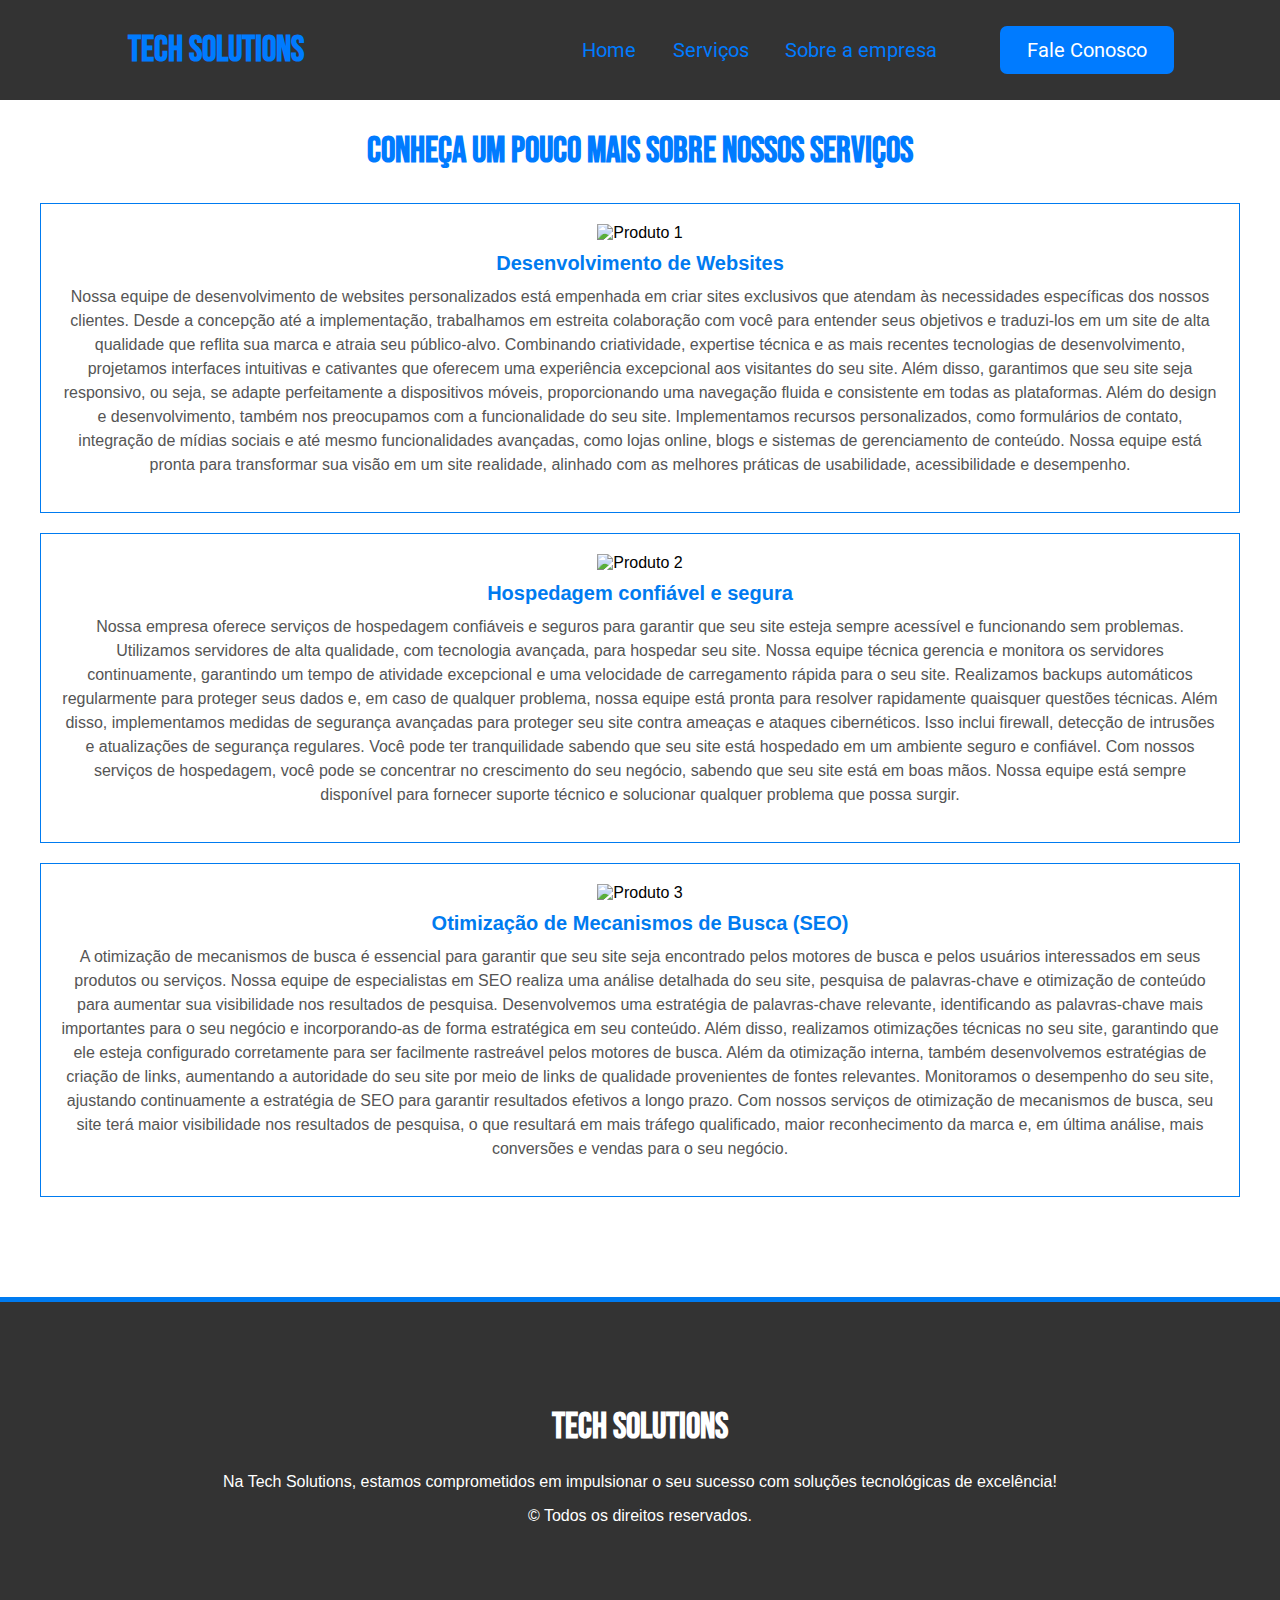
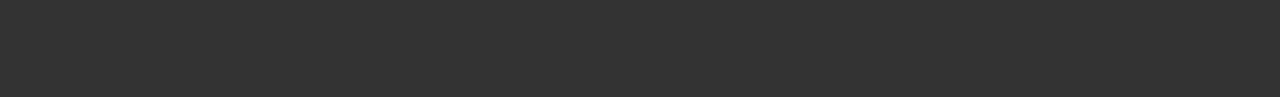
==== servicos.html @ 6cfdeaaf "Primeiro Commit" ====
<!DOCTYPE html>
<html lang="pt-br">
<head>
    <meta charset="UTF-8">
    <meta http-equiv="X-UA-Compatible" content="IE=edge">
    <meta name="description" content="Tech Solutions">
    <meta name="keywords" contents="Tech solutions, Desenvolvimento de websites, SEO, Hospedagem de sites">
    <link rel="stylesheet" href="css/servicos.css">
    <title>Tech Solutions- Serviços</title>
</head>

<body>

    <nav class="navbar">
        <div class="logo">
            <h1>Tech Solutions</h1>
        </div>
        <div class="menu">
            <a href="index.html">Home</a>
            <a href="servicos.html">Serviços</a>
            <a href="sobre.html">Sobre a empresa</a>
            <a id="botão" href="http://contate.me/techsolutions1">Fale Conosco</a>
        </div>
    </nav>


        <section>
                <h2>Conheça um pouco mais sobre nossos serviços</h2>
                <div class="produtos">
                    <div class="produto">
                        <img src="img/webdesenv.jpg" alt="Produto 1">
                        <h3>Desenvolvimento de Websites</h3>
                        <p>Nossa equipe de desenvolvimento de websites personalizados está empenhada em criar sites exclusivos que atendam às necessidades específicas dos nossos clientes. Desde a concepção até a implementação, trabalhamos em estreita colaboração com você para entender seus objetivos e traduzi-los em um site de alta qualidade que reflita sua marca e atraia seu público-alvo.
                            Combinando criatividade, expertise técnica e as mais recentes tecnologias de desenvolvimento, projetamos interfaces intuitivas e cativantes que oferecem uma experiência excepcional aos visitantes do seu site. Além disso, garantimos que seu site seja responsivo, ou seja, se adapte perfeitamente a dispositivos móveis, proporcionando uma navegação fluida e consistente em todas as plataformas. 
                            Além do design e desenvolvimento, também nos preocupamos com a funcionalidade do seu site. Implementamos recursos personalizados, como formulários de contato, integração de mídias sociais e até mesmo funcionalidades avançadas, como lojas online, blogs e sistemas de gerenciamento de conteúdo. Nossa equipe está pronta para transformar sua visão em um site realidade, alinhado com as melhores práticas de usabilidade, acessibilidade e desempenho.</p>

                   
                    </div>
                    <div class="produto">
                        <img src="img/host.jpg" alt="Produto 2">
                        <h3>Hospedagem confiável e segura</h3>
                        <p>Nossa empresa oferece serviços de hospedagem confiáveis e seguros para garantir que seu site esteja sempre acessível e funcionando sem problemas. Utilizamos servidores de alta qualidade, com tecnologia avançada, para hospedar seu site.
                            Nossa equipe técnica gerencia e monitora os servidores continuamente, garantindo um tempo de atividade excepcional e uma velocidade de carregamento rápida para o seu site. Realizamos backups automáticos regularmente para proteger seus dados e, em caso de qualquer problema, nossa equipe está pronta para resolver rapidamente quaisquer questões técnicas.                            
                            Além disso, implementamos medidas de segurança avançadas para proteger seu site contra ameaças e ataques cibernéticos. Isso inclui firewall, detecção de intrusões e atualizações de segurança regulares. Você pode ter tranquilidade sabendo que seu site está hospedado em um ambiente seguro e confiável.                            
                            Com nossos serviços de hospedagem, você pode se concentrar no crescimento do seu negócio, sabendo que seu site está em boas mãos. Nossa equipe está sempre disponível para fornecer suporte técnico e solucionar qualquer problema que possa surgir.</p>
                            
                         
                    </div>
                    <div class="produto">
                        <img src="img/seoproduto.jpg" alt="Produto 3">
                        <h3>Otimização de Mecanismos de Busca (SEO)</h3>
                        <p>A otimização de mecanismos de busca é essencial para garantir que seu site seja encontrado pelos motores de busca e pelos usuários interessados em seus produtos ou serviços. Nossa equipe de especialistas em SEO realiza uma análise detalhada do seu site, pesquisa de palavras-chave e otimização de conteúdo para aumentar sua visibilidade nos resultados de pesquisa.
                            Desenvolvemos uma estratégia de palavras-chave relevante, identificando as palavras-chave mais importantes para o seu negócio e incorporando-as de forma estratégica em seu conteúdo. Além disso, realizamos otimizações técnicas no seu site, garantindo que ele esteja configurado corretamente para ser facilmente rastreável pelos motores de busca.                          
                            Além da otimização interna, também desenvolvemos estratégias de criação de links, aumentando a autoridade do seu site por meio de links de qualidade provenientes de fontes relevantes. Monitoramos o desempenho do seu site, ajustando continuamente a estratégia de SEO para garantir resultados efetivos a longo prazo.                           
                            Com nossos serviços de otimização de mecanismos de busca, seu site terá maior visibilidade nos resultados de pesquisa, o que resultará em mais tráfego qualificado, maior reconhecimento da marca e, em última análise, mais conversões e vendas para o seu negócio.                         
                            </p>


                    </div>
                </div>
            </section>

            <footer>
                <div class="logo-rodape">
        <h1 class="empresa">Tech Solutions</h1>
        <p style="color:white">Na Tech Solutions, estamos comprometidos em impulsionar o seu sucesso com soluções tecnológicas de excelência!</p>
        <div class="direitosreserv">
        <p style="color:white">© Todos os direitos reservados.</p>
        </div>
                </div>
            </footer>

        </body>
        </html>
---- css/servicos.css ----
@import url('https://fonts.googleapis.com/css2?family=Bebas+Neue&family=Open+Sans:ital,wght@0,300;0,400;0,500;0,600;0,700;0,800;1,300;1,400;1,500;1,600;1,700;1,800&family=Roboto:ital,wght@0,100;0,300;0,400;0,500;0,700;0,900;1,100;1,300;1,400;1,500;1,700;1,900&family=Russo+One&display=swap');

*{
box-sizing:border-box;
}

body{
    margin:0;
}

.navbar{
    display:flex;
    height:100px;
    background: #333333;
    justify-content: center;
    align-items: center;
    margin-bottom:auto;
}

.logo{
    flex:20%;
    /*border:1px solid yellow;*/
    text-align: left;
    margin-left:10%;
}
.logo h1{
    font-family: 'Bebas Neue', sans-serif;
    font-size: 36px;
    color: #007BFF;

}


.menu{
    flex:70%;
    /*border:1px solid green;*/
    text-align: right;
    padding: 20px;
}

.menu a{
    color:  #007BFF;
    text-decoration: none;
    font-size: 20px;
    padding: 20px 16px;
    font-family: 'Roboto', sans-serif;
}

.menu a:hover{
    color:  #FFA500;
    border-top: 4px solid #007BFF;
    
}

#botão{
background: #007bff;
padding: 12px 27px;
color: white;
border-radius: 7px;
margin-right: 10%;
margin-left: 5%;

}
#botão:hover{
    border:none;
    background:#FFA500;
}


body {
    font-family: Arial, sans-serif;
    margin: 0;
    padding: 0;
  }
  
  h2 {
    text-align: center;
    font-family: 'Bebas Neue', sans-serif;
    font-size: 36px;
    color: #007BFF;

  }
  
  .produtos {
    max-width: 1200px;
    margin: 0 auto;
  }
  
  .produto {
    margin: 20px 0;
    padding: 20px;
    border: 1px solid #007BF0;
    text-align: center;
  }
  
  .produto img {
    width: 100%;
    height:auto;
    max-height: 450px;
    object-fit: cover;
  }
  
  .produto h3 {
    margin-top: 10px;
    font-size: 20px;
  font-weight: bold;
  color: #007BF0;
  margin-top: 10px;
  margin-bottom: 5px;
  }
  
  .produto p {
    margin-top: 10px;
    font-size: 16px;
  line-height: 1.5;
  color: #555;
  margin-bottom: 15px;
  }
  

  footer{
    margin-top:100px;
    height: 400px;
    background:#333333;
    text-align: center;
    border-top: 5px solid #007BF0;
    }
    
    .logo-rodape {
      padding: 80px;
      display: inline-block;
      justify-content: center;
      align-items: center;
      height: 100%;
      color: #fff;
    }
    
    .empresa{
        font-family: 'Bebas Neue', sans-serif;
        font-size: 36px;
        color: white;    
    }

    .direitosreserv{
  text-align: center;
    }
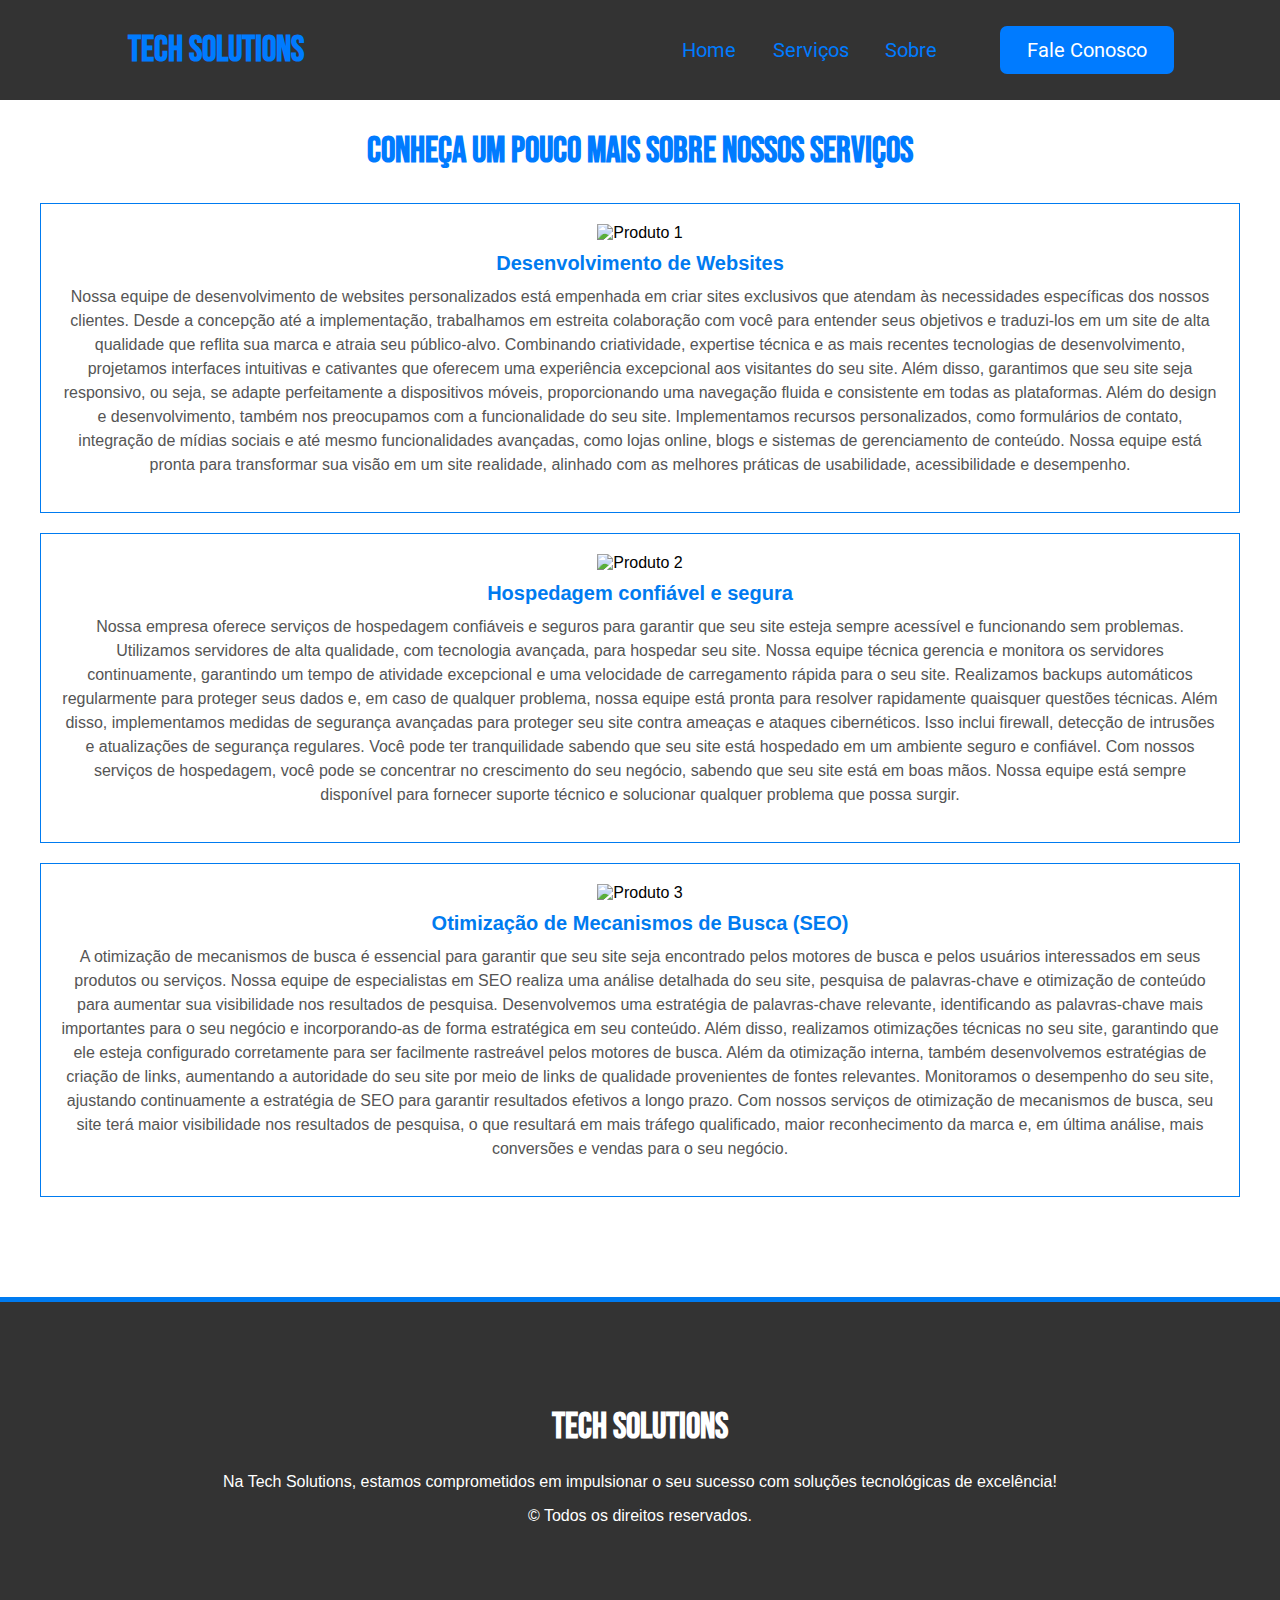
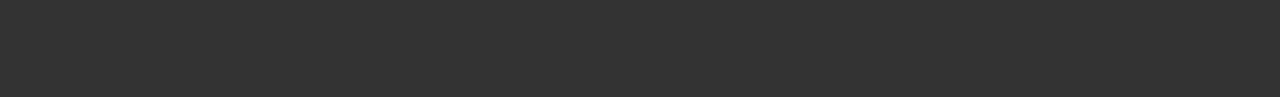
==== commit 4eea81ca: "Alteração no menu" ====
--- a/servicos.html
+++ b/servicos.html
@@ -18,7 +18,7 @@
         <div class="menu">
             <a href="index.html">Home</a>
             <a href="servicos.html">Serviços</a>
-            <a href="sobre.html">Sobre a empresa</a>
+            <a href="sobre.html">Sobre</a>
             <a id="botão" href="http://contate.me/techsolutions1">Fale Conosco</a>
         </div>
     </nav>
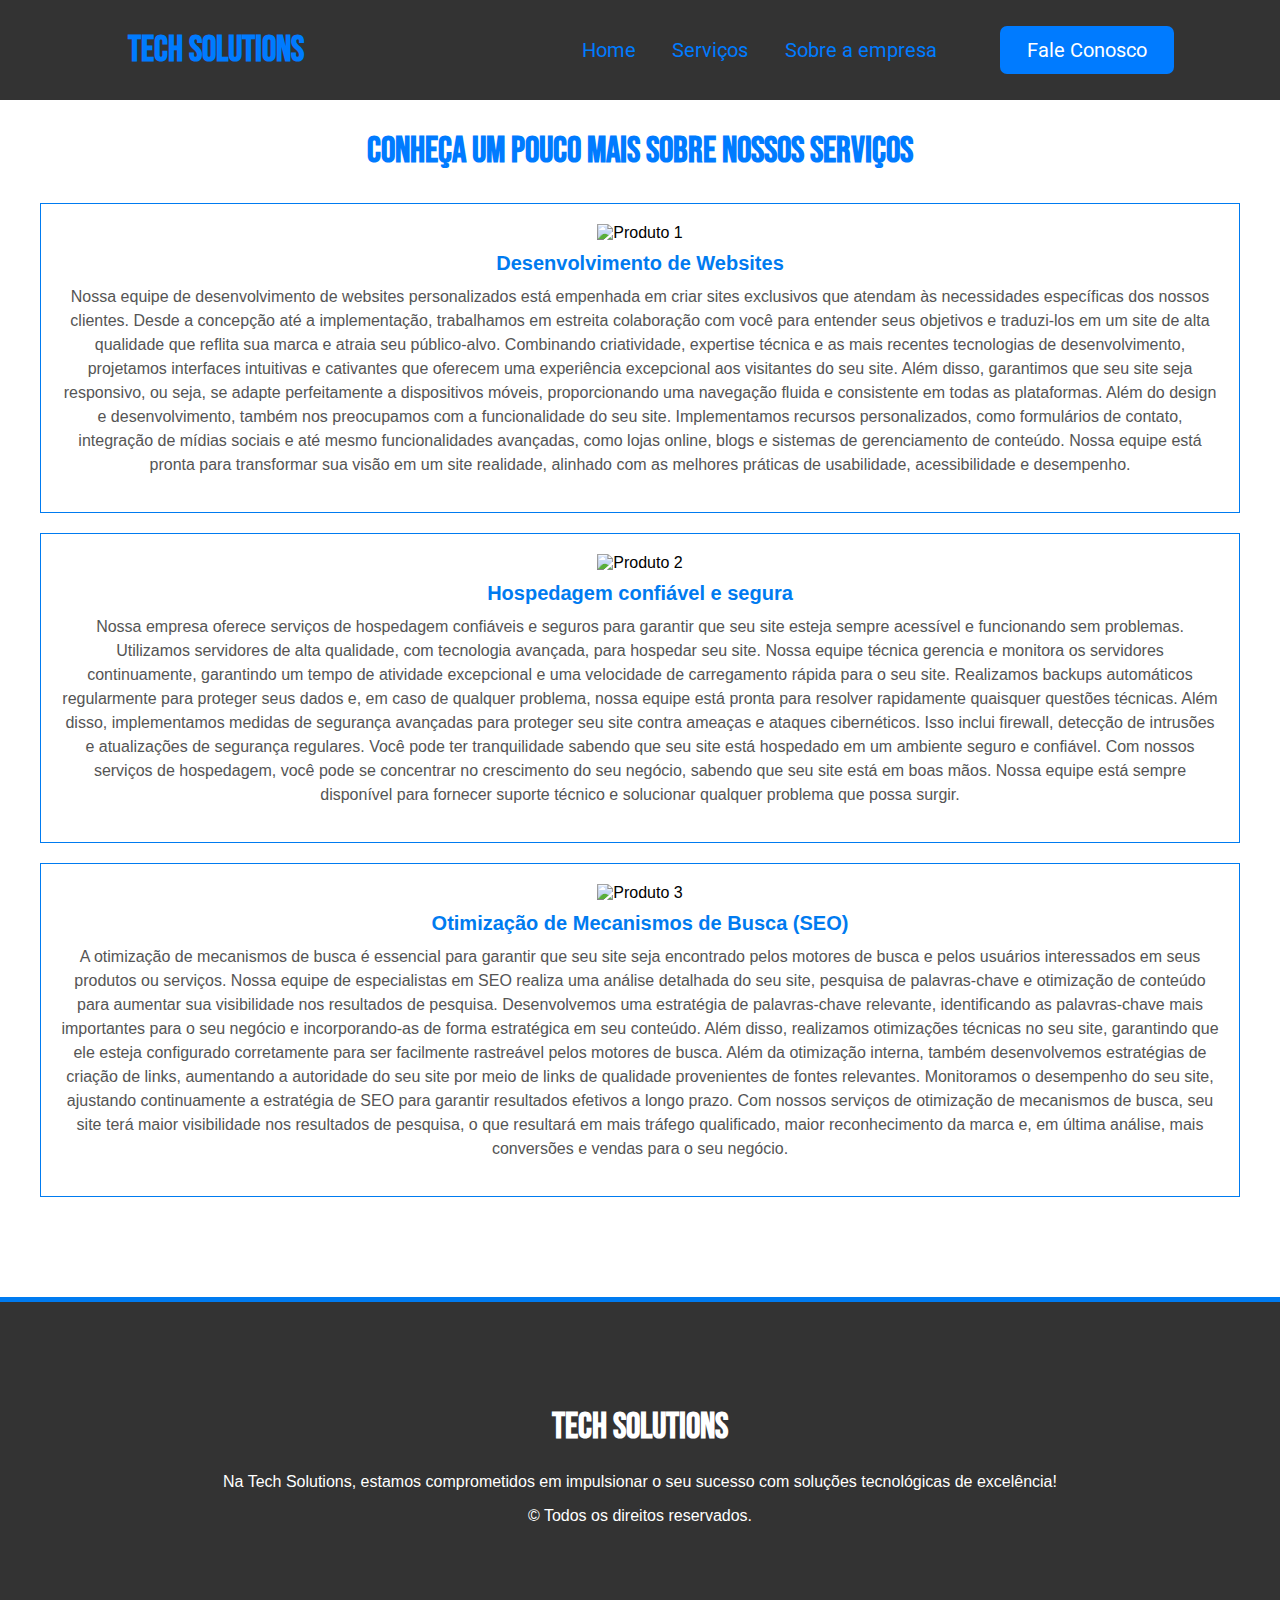
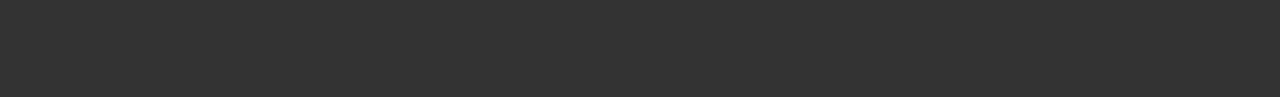
==== commit 86d5e787: "Alteração no menu" ====
--- a/servicos.html
+++ b/servicos.html
@@ -18,7 +18,7 @@
         <div class="menu">
             <a href="index.html">Home</a>
             <a href="servicos.html">Serviços</a>
-            <a href="sobre.html">Sobre</a>
+            <a href="sobre.html">Sobre a empresa </a>
             <a id="botão" href="http://contate.me/techsolutions1">Fale Conosco</a>
         </div>
     </nav>
